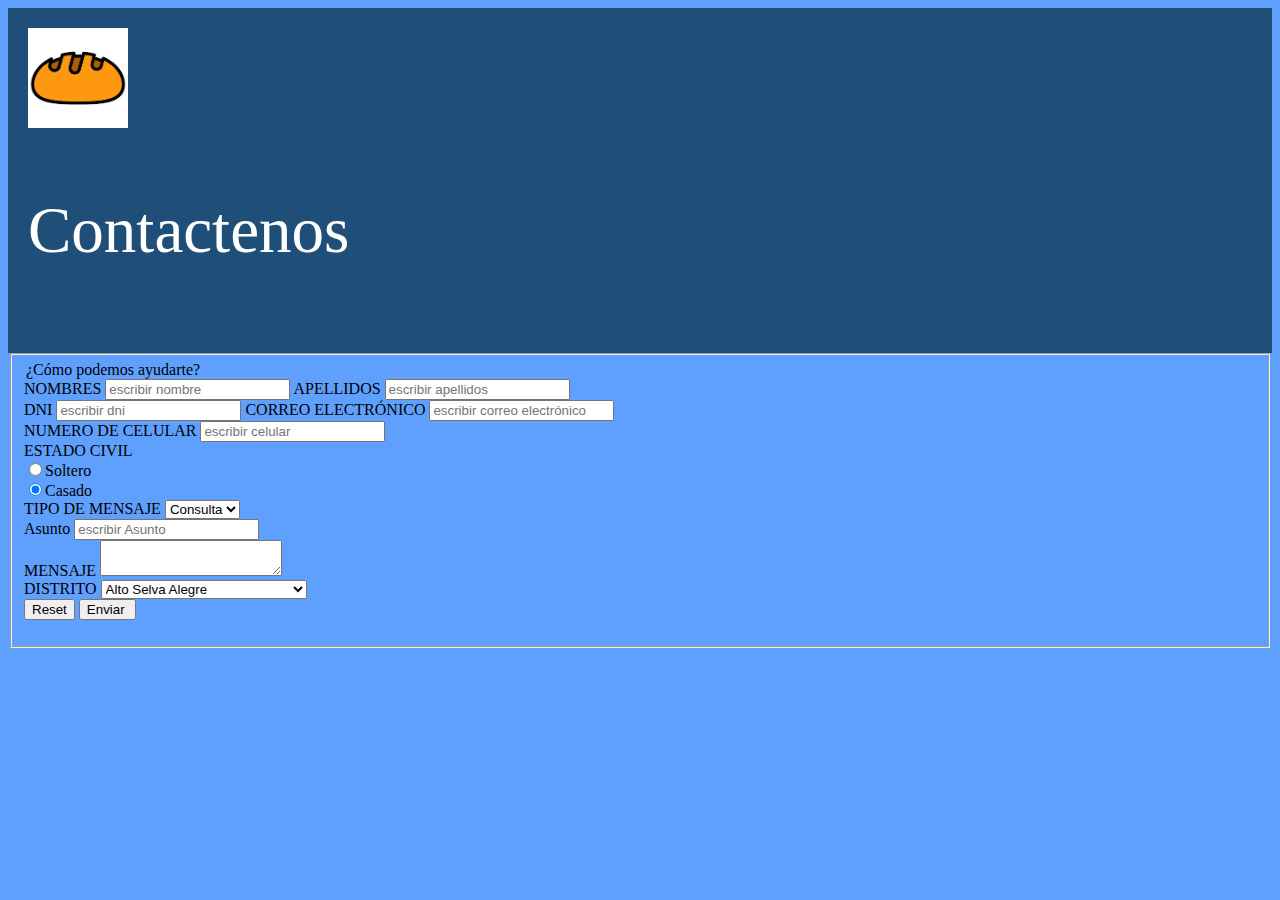
==== contactenos.html @ 7e8bdb0a "creación de página de contactenos" ====
<html>
    <head>
        <meta charset="UTF-8">
    <meta name="viewport" content="width=device-width, initial-scale=1.0">
    <title>contactenos</title>
    <link rel="stylesheet" href="css/estilo.css">
    
    </head>
    <body style="background-color: #5FA0FF;">
        <div class="dark-blue-section">
            <img src="img/iconopan.png" alt="Icono Pan"style="height: 100;width: 100;">
        <p style="color:white; font-size: 65px;"">Contactenos</p>
        </div>
        <style>

            .blue-section 
            {
                background-color: #5FA0FF;
                padding: 20px; /* Agregar un espacio de relleno para separar el contenido */
            }
    
            .dark-blue-section 
            {
                background-color: #1F4E79; /* Azul oscuro */
                padding: 20px; /* Agregar un espacio de relleno para separar el contenido */
            }


            table 
            {
            width: 100%; /* Hace que la tabla ocupe todo el ancho de la página */
             
            }
        
            td 
            {
                border: 0; /* Agrega un borde a las celdas para visualización */
                padding: 50px; /* Agrega espacio de relleno en las celdas */
                
            }

           
            
            img 
            {
                width: 300; /* Hace que las imágenes ocupen todo el ancho de las celdas */
                height: 400; /* Mantiene la proporción de aspecto de las imágenes */
            }
        </style>
        
       <fieldset>

        <form>
            <legend>¿Cómo podemos ayudarte?</legend>
            <label>NOMBRES</label>
            <input type="text" name="nombre" placeholder="escribir nombre"> 

            <label>APELLIDOS</label>
            <input type="text" name="apellidos" placeholder="escribir apellidos"><br> 

            <label>DNI</label>
            <input type="text" name="dni" placeholder="escribir dni">
            
            <label>CORREO ELECTRÓNICO</label>
            <input type="text" name="correo electrónico" placeholder="escribir correo electrónico"><br> 
            
            <label>NUMERO DE CELULAR</label>
            <input type="text" name="celular" placeholder="escribir celular"><br> 
            
            <label>ESTADO CIVIL</label><br>  
            <input type="radio" name="estado civil" value="Soltero" checked="">Soltero<br>     
            <input type="radio" name="estado civil" value="Casado" checked="">Casado<br>

            

            <label>TIPO DE MENSAJE</label>
            <select name="distrito">
                <option>Consulta</option>
                <option>Solicitud</option>
                <option>Reclamo</option>
            </select><br>

            <label>Asunto</label>
            <input type="text" name="Asunto" placeholder="escribir Asunto"><br> 

            <label>MENSAJE</label>
            <textarea name="msj"></textarea><br>

            <label>DISTRITO</label>
            <select name="distrito">
                <option>Alto Selva Alegre</option>
                <option>Arequipa</option>
                <option>Cayma</option>
                <option>Cerro Colorado</option>
                <option>Characato</option>
                <option>Chiguata</option>
                <option>Jacobo Hunter</option>
                <option>José Luis Bustamante y Rivero</option>
                <option>La Joya</option>
                <option>Mariano Melgar</option>
                <option>Miraflores</option>
                <option>Mollebaya</option>
                <option>Paucarpata</option>
                <option>Pocsi</option>
                <option>Polobaya</option>
                <option>Quequeña</option>
                <option>Sabandía</option>
                <option>Sachaca</option>
                <option>San Juan de Siguas</option>
                <option>San Juan de Tarucani</option>
                <option>Santa Isabel de Siguas</option>
                <option>Santa Rita de Siguas</option>
                <option>Socabaya</option>
                <option>Tiabaya</option>
                <option>Uchumayo</option>
                <option>Vitor</option>
                <option>Yanahuara</option>
                <option>Yarabamba</option>
                <option>Yura</option>
                    

            </select><br>

  
            <input type="reset" name="borrar">
            <input type="submit" name="enviar" value="Enviar ">





        </form>












    </fieldset>
        

        

        



        


    </body>

    
</html>
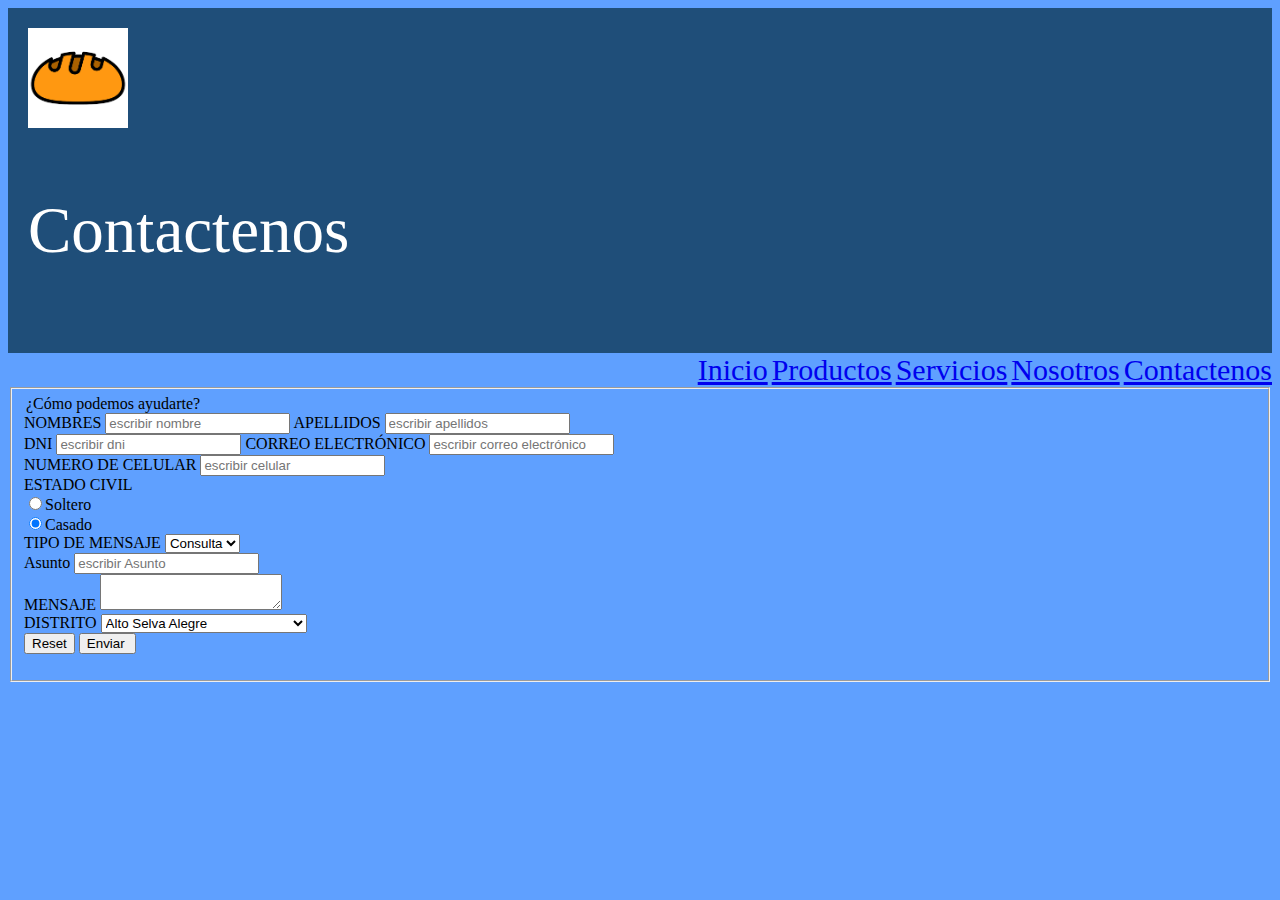
==== commit 35f6f2bb: "creacion de pagina servicios , agregación de  una opcion decompra" ====
--- a/contactenos.html
+++ b/contactenos.html
@@ -9,7 +9,7 @@
     <body style="background-color: #5FA0FF;">
         <div class="dark-blue-section">
             <img src="img/iconopan.png" alt="Icono Pan"style="height: 100;width: 100;">
-        <p style="color:white; font-size: 65px;"">Contactenos</p>
+        <p style="color:white; font-size: 65px;">Contactenos</p>
         </div>
         <style>
 
@@ -47,6 +47,17 @@
                 height: 400; /* Mantiene la proporción de aspecto de las imágenes */
             }
         </style>
+
+
+        <div style="text-align: right;" >
+            <a href="index.html" style="font-size: 30px;">Inicio</a>
+            <a href="productos.html" style="font-size: 30px;">Productos</a>
+            <a href="servicios.html" style="font-size: 30px;">Servicios</a>
+            <a href="nosotros.html" style="font-size: 30px;">Nosotros</a>
+            <a href="contactenos.html" style="font-size: 30px;">Contactenos</a>
+        
+            
+        </div>
         
        <fieldset>
 
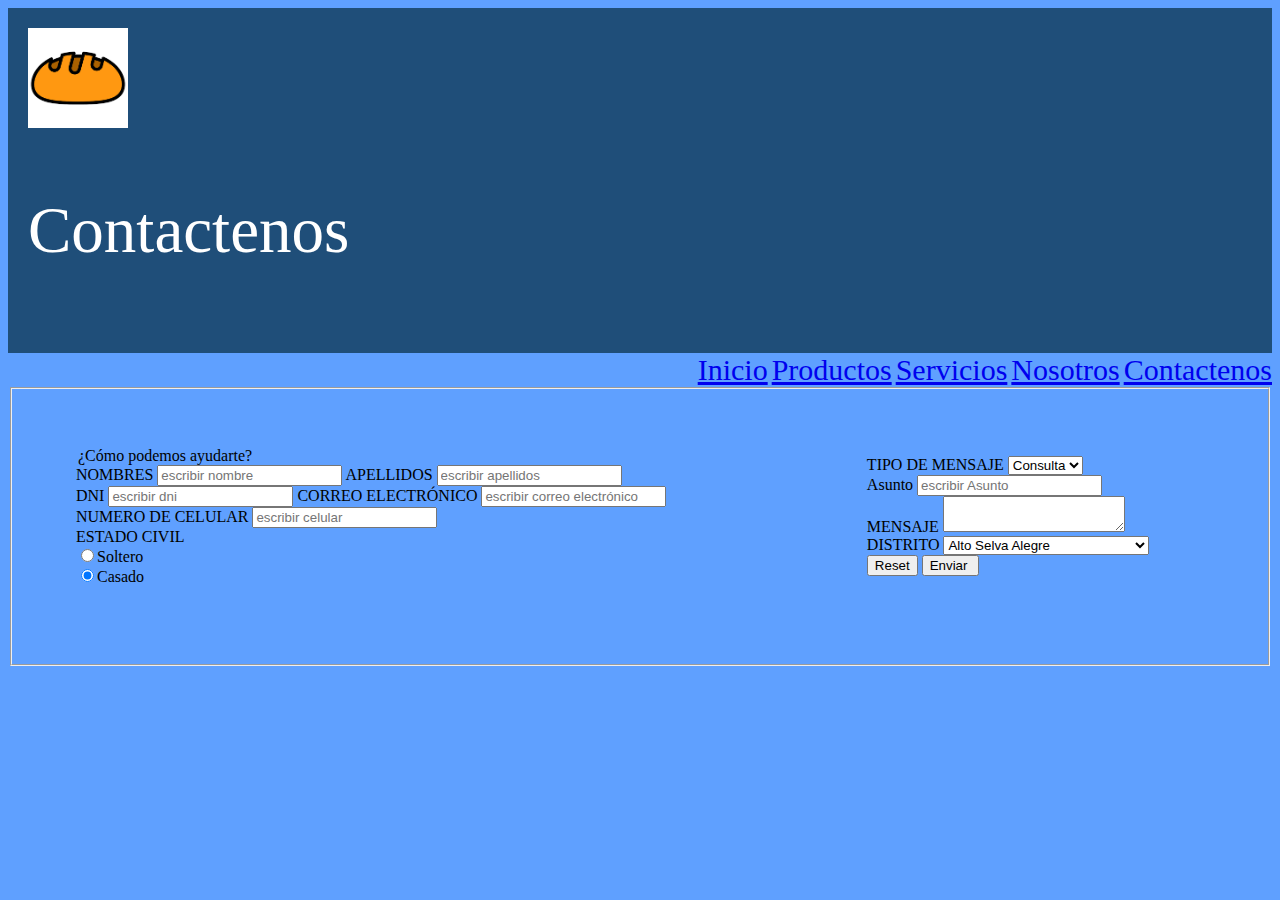
==== commit ba3b0b75: "Coreccoines recomendadas por el profesor(Distribuir formulario a lo ancho de la página)" ====
--- a/contactenos.html
+++ b/contactenos.html
@@ -59,112 +59,92 @@
             
         </div>
         
-       <fieldset>
+        <fieldset>
 
-        <form>
-            <legend>¿Cómo podemos ayudarte?</legend>
-            <label>NOMBRES</label>
-            <input type="text" name="nombre" placeholder="escribir nombre"> 
+            <form>
+                
+                <table>
+                    <tr>
+                        <td>
+                            <legend>¿Cómo podemos ayudarte?</legend>
+                            <label>NOMBRES</label>
+                            <input type="text" name="nombre" placeholder="escribir nombre"> 
+                
+                            <label>APELLIDOS</label>
+                            <input type="text" name="apellidos" placeholder="escribir apellidos"><br> 
+                
+                            <label>DNI</label>
+                            <input type="text" name="dni" placeholder="escribir dni">
+                            
+                            <label>CORREO ELECTRÓNICO</label>
+                            <input type="text" name="correo electrónico" placeholder="escribir correo electrónico"><br> 
+                            
+                            <label>NUMERO DE CELULAR</label>
+                            <input type="text" name="celular" placeholder="escribir celular"><br> 
+                            
+                            <label>ESTADO CIVIL</label><br>  
+                            <input type="radio" name="estado civil" value="Soltero" checked="">Soltero<br>     
+                            <input type="radio" name="estado civil" value="Casado" checked="">Casado<br>
+                        </td>
+                        <td>
+                            <label>TIPO DE MENSAJE</label>
+                            <select name="tipo mensaje">
+                                <option>Consulta</option>
+                                <option>Solicitud</option>
+                                <option>Reclamo</option>
+                            </select><br>
+                
+                            <label>Asunto</label>
+                            <input type="text" name="Asunto" placeholder="escribir Asunto"><br> 
+                
+                            <label>MENSAJE</label>
+                            <textarea name="msj"></textarea><br>
+                
+                            <label>DISTRITO</label>
+                            <select name="distrito">
+                                <option>Alto Selva Alegre</option>
+                                <option>Arequipa</option>
+                                <option>Cayma</option>
+                                <option>Cerro Colorado</option>
+                                <option>Characato</option>
+                                <option>Chiguata</option>
+                                <option>Jacobo Hunter</option>
+                                <option>José Luis Bustamante y Rivero</option>
+                                <option>La Joya</option>
+                                <option>Mariano Melgar</option>
+                                <option>Miraflores</option>
+                                <option>Mollebaya</option>
+                                <option>Paucarpata</option>
+                                <option>Pocsi</option>
+                                <option>Polobaya</option>
+                                <option>Quequeña</option>
+                                <option>Sabandía</option>
+                                <option>Sachaca</option>
+                                <option>San Juan de Siguas</option>
+                                <option>San Juan de Tarucani</option>
+                                <option>Santa Isabel de Siguas</option>
+                                <option>Santa Rita de Siguas</option>
+                                <option>Socabaya</option>
+                                <option>Tiabaya</option>
+                                <option>Uchumayo</option>
+                                <option>Vitor</option>
+                                <option>Yanahuara</option>
+                                <option>Yarabamba</option>
+                                <option>Yura</option>
+                            </select><br>
+                
+                            <input type="reset" name="borrar">
+                            <input type="submit" name="enviar" value="Enviar ">
+                        </td>
+                    </tr>
+                </table>
 
-            <label>APELLIDOS</label>
-            <input type="text" name="apellidos" placeholder="escribir apellidos"><br> 
-
-            <label>DNI</label>
-            <input type="text" name="dni" placeholder="escribir dni">
-            
-            <label>CORREO ELECTRÓNICO</label>
-            <input type="text" name="correo electrónico" placeholder="escribir correo electrónico"><br> 
-            
-            <label>NUMERO DE CELULAR</label>
-            <input type="text" name="celular" placeholder="escribir celular"><br> 
-            
-            <label>ESTADO CIVIL</label><br>  
-            <input type="radio" name="estado civil" value="Soltero" checked="">Soltero<br>     
-            <input type="radio" name="estado civil" value="Casado" checked="">Casado<br>
-
-            
-
-            <label>TIPO DE MENSAJE</label>
-            <select name="distrito">
-                <option>Consulta</option>
-                <option>Solicitud</option>
-                <option>Reclamo</option>
-            </select><br>
-
-            <label>Asunto</label>
-            <input type="text" name="Asunto" placeholder="escribir Asunto"><br> 
-
-            <label>MENSAJE</label>
-            <textarea name="msj"></textarea><br>
-
-            <label>DISTRITO</label>
-            <select name="distrito">
-                <option>Alto Selva Alegre</option>
-                <option>Arequipa</option>
-                <option>Cayma</option>
-                <option>Cerro Colorado</option>
-                <option>Characato</option>
-                <option>Chiguata</option>
-                <option>Jacobo Hunter</option>
-                <option>José Luis Bustamante y Rivero</option>
-                <option>La Joya</option>
-                <option>Mariano Melgar</option>
-                <option>Miraflores</option>
-                <option>Mollebaya</option>
-                <option>Paucarpata</option>
-                <option>Pocsi</option>
-                <option>Polobaya</option>
-                <option>Quequeña</option>
-                <option>Sabandía</option>
-                <option>Sachaca</option>
-                <option>San Juan de Siguas</option>
-                <option>San Juan de Tarucani</option>
-                <option>Santa Isabel de Siguas</option>
-                <option>Santa Rita de Siguas</option>
-                <option>Socabaya</option>
-                <option>Tiabaya</option>
-                <option>Uchumayo</option>
-                <option>Vitor</option>
-                <option>Yanahuara</option>
-                <option>Yarabamba</option>
-                <option>Yura</option>
-                    
-
-            </select><br>
-
-  
-            <input type="reset" name="borrar">
-            <input type="submit" name="enviar" value="Enviar ">
+            </form>
 
 
 
-
-
-        </form>
-
-
-
-
-
-
-
-
-
-
-
-
-    </fieldset>
+        </fieldset>
         
-
-        
-
-        
-
-
-
-        
-
-
     </body>
 
     
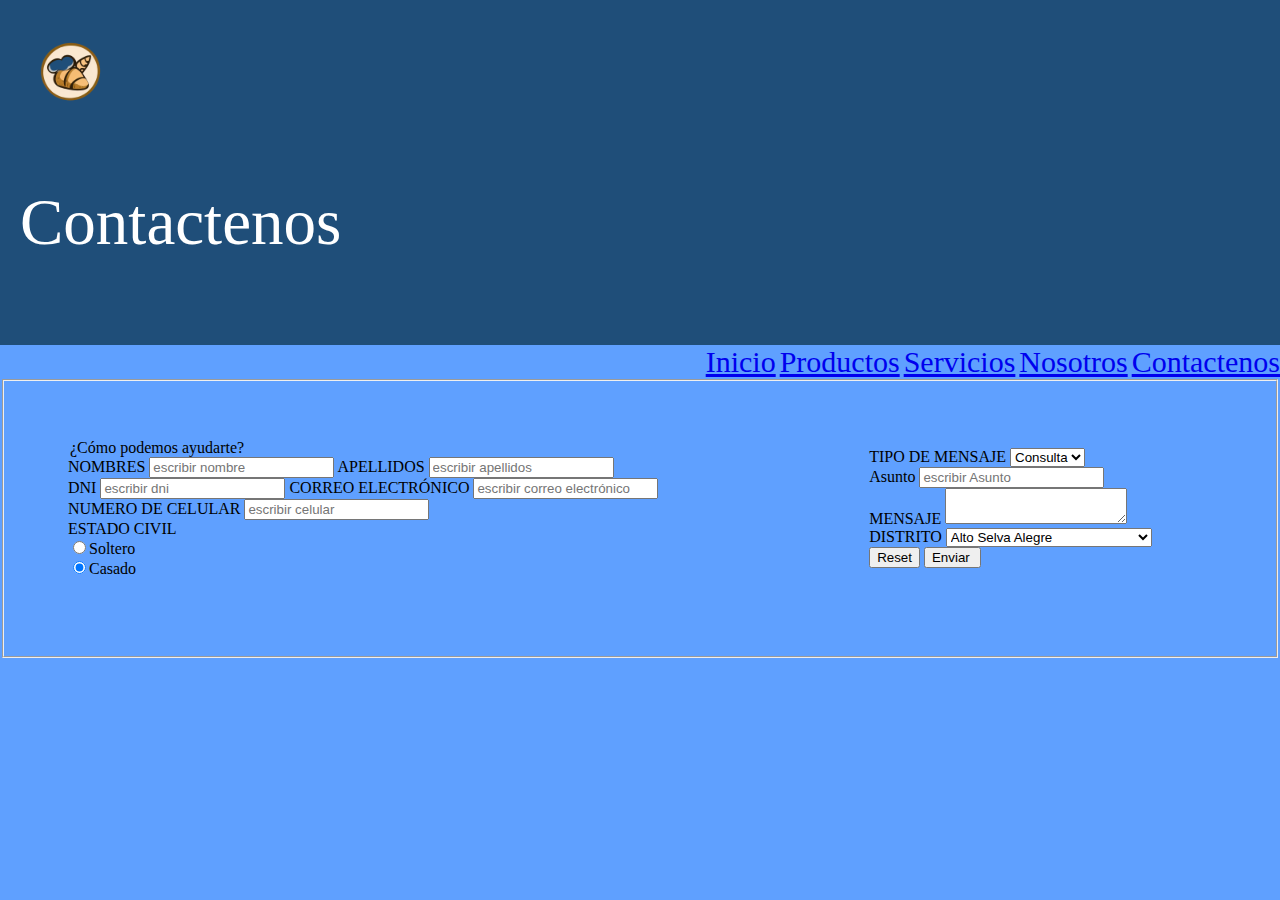
==== commit 829a7a5b: "actualizacion de tabla productos" ====
--- a/contactenos.html
+++ b/contactenos.html
@@ -12,7 +12,12 @@
         <p style="color:white; font-size: 65px;">Contactenos</p>
         </div>
         <style>
-
+             body 
+             {
+            background-color: #5FA0FF;
+            margin: 0; /* Elimina el margen predeterminado del cuerpo */
+            padding: 0; /* Elimina el relleno predeterminado del cuerpo */
+            }
             .blue-section 
             {
                 background-color: #5FA0FF;
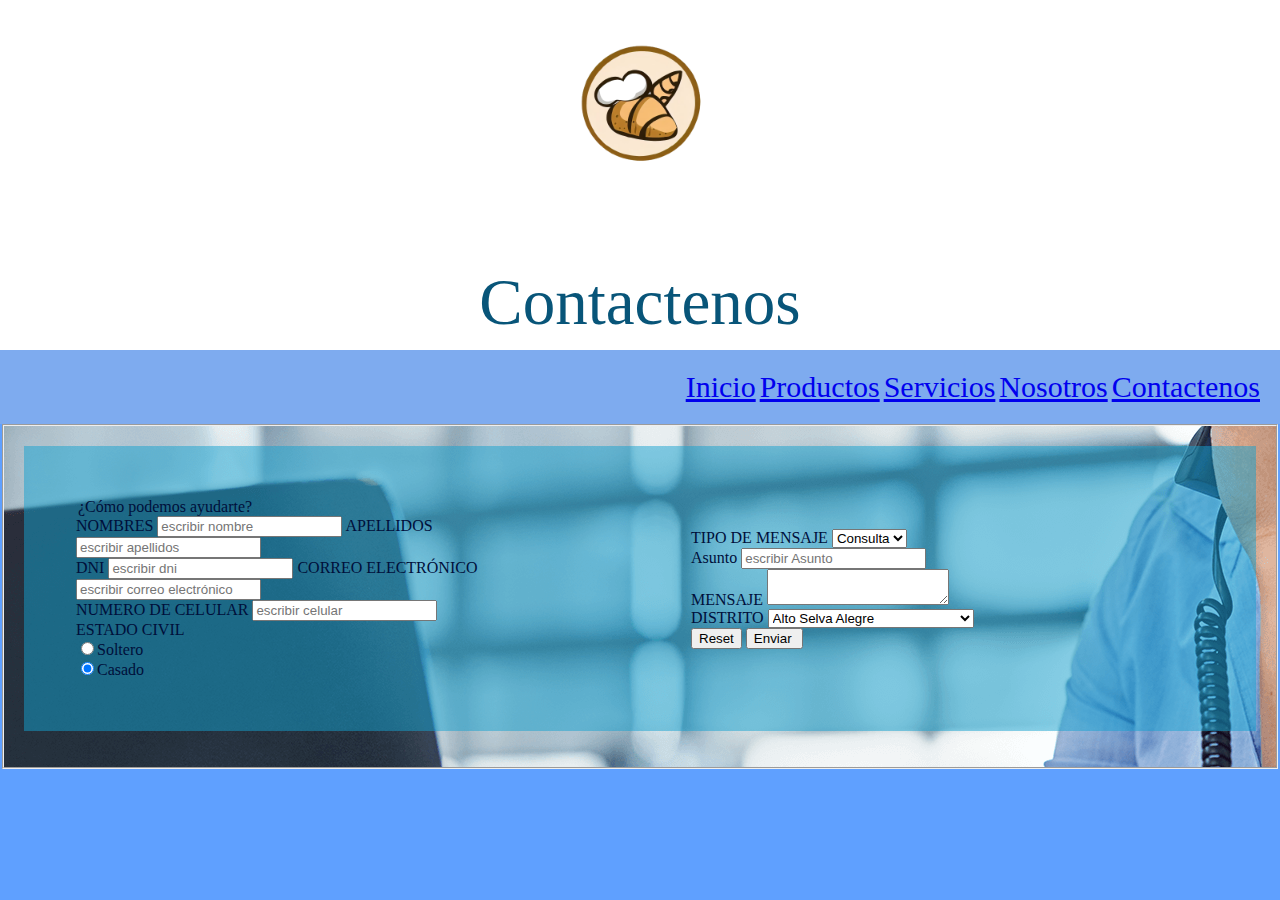
==== commit 8061107f: "Actuaalizacion de avance 02" ====
--- a/contactenos.html
+++ b/contactenos.html
@@ -7,11 +7,30 @@
     
     </head>
     <body style="background-color: #5FA0FF;">
-        <div class="dark-blue-section">
-            <img src="img/iconopan.png" alt="Icono Pan"style="height: 100;width: 100;">
-        <p style="color:white; font-size: 65px;">Contactenos</p>
+
+       
+        
+        <div class="white-section" align="center">
+            <img src="img/iconopan.png" alt="Icono Pan"style="height: 200;width: 200;">
+            <p style="color:rgb(8, 85, 121); font-size: 65px;">Contactenos</p>
         </div>
+
         <style>
+            .color-white
+            {
+                color: rgb(0, 15, 58);  
+            }
+
+            div
+            {
+                background-color: rgba(255, 255, 255, 0.5);
+            }
+            .white-section 
+            {
+                background-color: #ffffff;
+                width: 100%;
+                height: 350px;  
+            }
              body 
              {
             background-color: #5FA0FF;
@@ -23,25 +42,43 @@
                 background-color: #5FA0FF;
                 padding: 20px; /* Agregar un espacio de relleno para separar el contenido */
             }
+
+            .blue-enlaces-section 
+            {
+                background-color: #7eabef;
+                padding: 20px; /* Agregar un espacio de relleno para separar el contenido */
+            }
+    
     
             .dark-blue-section 
             {
                 background-color: #1F4E79; /* Azul oscuro */
+                background-color: #246aab; 
                 padding: 20px; /* Agregar un espacio de relleno para separar el contenido */
             }
 
+            .fondo-formulario
+            {
+                /* background-color: aquamarine;  */
+                background-image: url(img/contactenos.png);
+                background-color: rgba(24, 134, 156, 0.5);
+                
+                padding: 20px; /* Agregar un espacio de relleno para separar el contenido */U
+            }
+
 
             table 
             {
             width: 100%; /* Hace que la tabla ocupe todo el ancho de la página */
-             
+            background-color: rgba(20, 161, 208, 0.5);
             }
         
             td 
             {
                 border: 0; /* Agrega un borde a las celdas para visualización */
                 padding: 50px; /* Agrega espacio de relleno en las celdas */
-                
+                width: 50%; /* Hace que las imágenes ocupen todo el ancho de las celdas */
+                height: 50%;
             }
 
            
@@ -54,7 +91,7 @@
         </style>
 
 
-        <div style="text-align: right;" >
+        <div  class="blue-enlaces-section "  style="text-align: right;"  >
             <a href="index.html" style="font-size: 30px;">Inicio</a>
             <a href="productos.html" style="font-size: 30px;">Productos</a>
             <a href="servicios.html" style="font-size: 30px;">Servicios</a>
@@ -64,12 +101,20 @@
             
         </div>
         
-        <fieldset>
-
-            <form>
+
+
+
+        <script src="script.js"></script>
+
+
+
+        <fieldset class="fondo-formulario" >
+
+            <form >
                 
                 <table>
-                    <tr>
+                    <tr class="color-white">
+                        
                         <td>
                             <legend>¿Cómo podemos ayudarte?</legend>
                             <label>NOMBRES</label>
@@ -149,8 +194,11 @@
 
 
         </fieldset>
+
+        
         
     </body>
 
+
     
 </html>